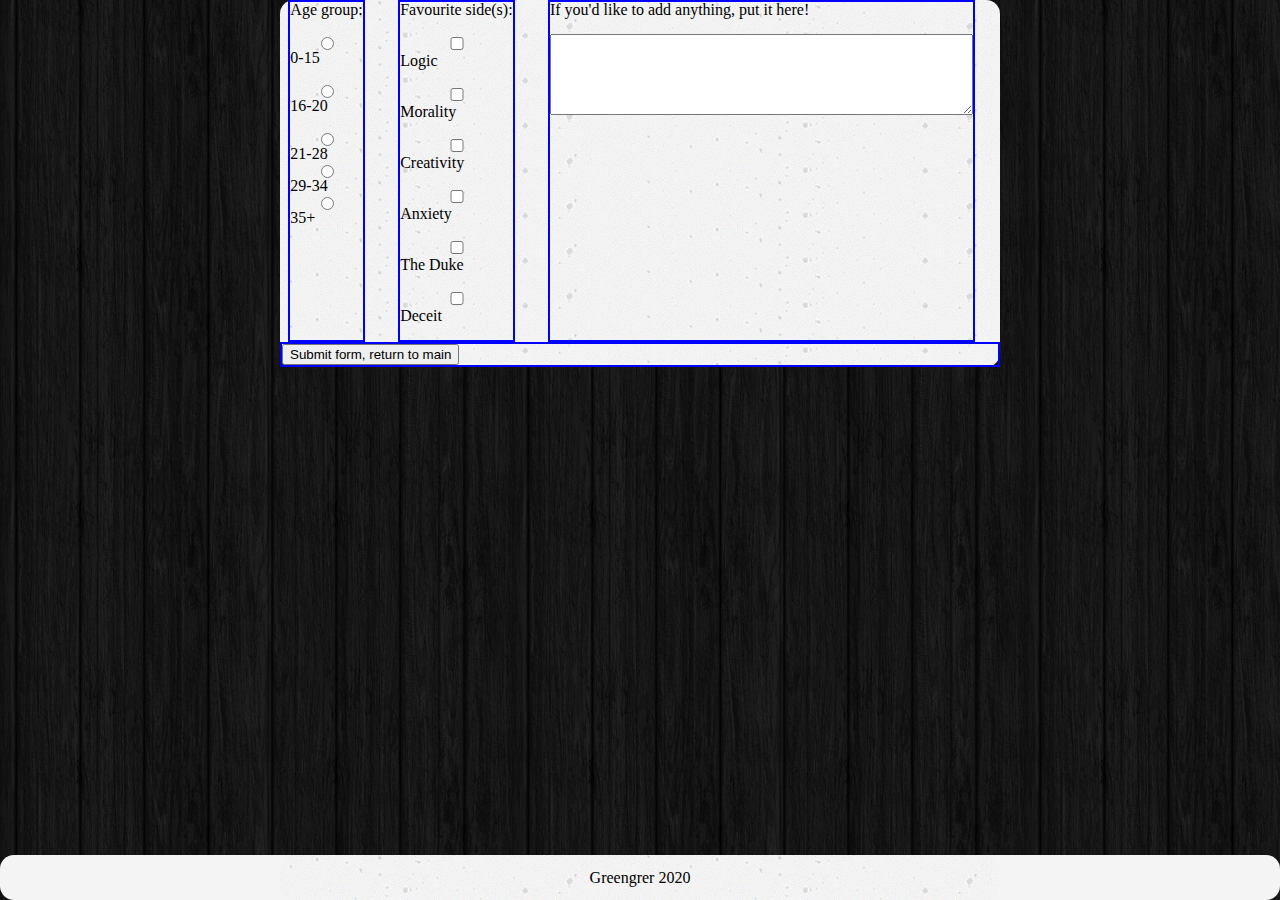
==== form.html @ 9d0e8385 "-Added all files into local repository." ====
<!DOCTYPE html>
<html lang="en">
	<head>
		<title>Dipping in Sanders Sides</title>
		<meta name="viewport" content="width=device-width, initial-scale=0.86, maximum-scale=3.0, minimum-scale=0.86" />
		<link rel="stylesheet" href="reset.css" />
		<link rel="stylesheet" href="common.css" />
		<link rel="stylesheet" href="form.css" />
		<meta charset="UTF-8">
	</head>
	<body>
		<div class="wrapper">
			<main class="content">
				<div class="container">
					<form>
						<div class="form__row">
							<div class="form__age-input form__element">
								<div class="form__question">Age group:</div>
								<br>
								<input type="radio" id="0-15" name="age" value="0-15">
								<label for="0-15"> 0-15</label><br>
								<input type="radio" id="16-20" name="age" value="16-20">
								<label for="16-20"> 16-20</label><br>
								<input type="radio" id="21-28" name="age" value="21-28">
								<label for="21-28"> 21-28</label>
								<input type="radio" id="29-34" name="age" value="29-34">
								<label for="other"> 29-34</label>
								<input type="radio" id="35+" name="age" value="35+">
								<label for="35+"> 35+</label>
							</div>
							<br>
							<div class="form__favourites-input form__element">
								<div class="form__question">Favourite side(s):</div>
								<br>
								<input type="checkbox" id="Logic" name="Logic" value="Logic">
								<label for="Logic"> Logic</label><br>
								<input type="checkbox" id="Morality" name="Morality" value="Morality">
								<label for="Morality"> Morality</label><br>
								<input type="checkbox" id="Creativity" name="Creativity" value="Creativity">
								<label for="Creativity"> Creativity</label><br>
								<input type="checkbox" id="Anxiety" name="Anxiety" value="Anxiety">
								<label for="Anxiety"> Anxiety</label><br>
								<input type="checkbox" id="Duke" name="Duke" value="The Duke">
								<label for="Duke"> The Duke</label><br>
								<input type="checkbox" id="Deceit" name="Deceit" value="Deceit">
								<label for="Deceit"> Deceit</label><br>
							</div>
							<br>
							<div class="form__text-input form__element">
								<p>If you'd like to add anything, put it here!</p>
								<br>
								<textarea rows = "5" cols = "50" name = "additions"></textarea>
							</div>
							<br>
						</div>
						<div class="form__submit-and-redirect form__element">
							<a href="../Main/Main.html">
								<button type="submit">Submit form, return to main</button>
							</a>
						</div>
					</form>
				</div>
			</main>
			<footer class="footer">
				<div class="container">
					<div class="footer__row">
						<div class="footer__text">Greengrer 2020</div>
					</div>
				</div>
			</footer>
		</div>
	</body>
</html>
---- common.css ----
body{
	background-image: url('images/dark_wood.png');
}

.wrapper{

	display: flex;
	flex-direction: column;
	min-height: 100vh;
	border-radius: 14px;
}


.content{
	flex: 1;
}

.container{
	background-image: url("images/concrete-texture.png");
	max-width: 720px;
	margin: 0 auto;
	border-radius: 14px;
}


.footer{	
	background-color: #f4f4f4;
	border-radius: 14px;
}

.footer__row{
	display: flex;


	justify-content: center;
	align-items: center;
	height: 45px;
}

.footer__text{

}
---- form.css ----
.form__row {
	display: flex;
	flex-direction: row;
	justify-content: space-around;
}
.form__age-input {
	display:flex;
	flex-direction: column;
}
.form__question {
}
.form__element{
	border: 2px solid blue;
}
.form__favourites-input {
	display: flex;
	flex-direction: column;
}
.form__text-input {}
.form__submit-and-redirect {}
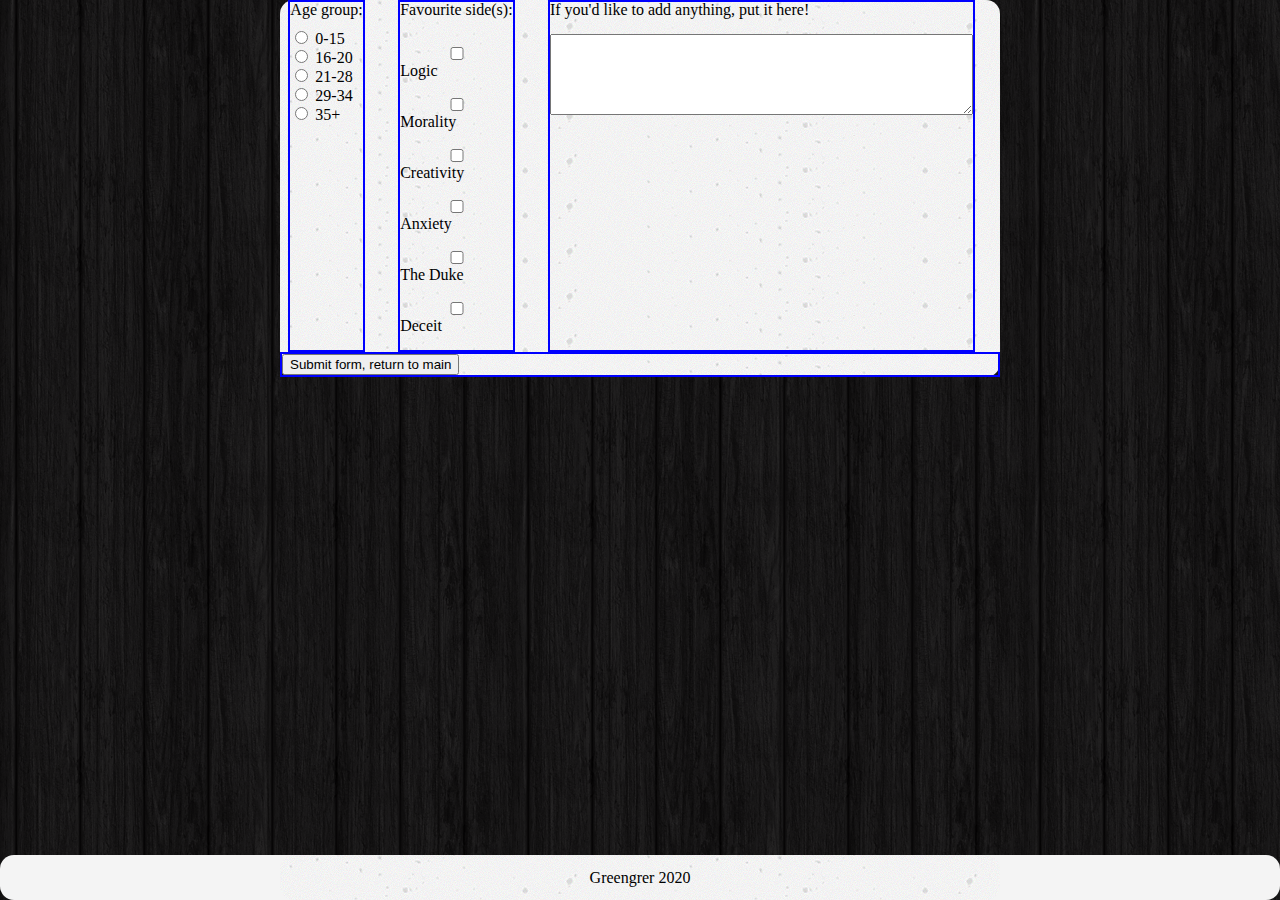
==== commit 6f8ecfe6: "[form.html] Radio button and label on same line" ====
--- a/form.html
+++ b/form.html
@@ -1,73 +1,81 @@
 <!DOCTYPE html>
 <html lang="en">
-	<head>
-		<title>Dipping in Sanders Sides</title>
-		<meta name="viewport" content="width=device-width, initial-scale=0.86, maximum-scale=3.0, minimum-scale=0.86" />
-		<link rel="stylesheet" href="reset.css" />
-		<link rel="stylesheet" href="common.css" />
-		<link rel="stylesheet" href="form.css" />
-		<meta charset="UTF-8">
-	</head>
-	<body>
-		<div class="wrapper">
-			<main class="content">
-				<div class="container">
-					<form>
-						<div class="form__row">
-							<div class="form__age-input form__element">
-								<div class="form__question">Age group:</div>
-								<br>
-								<input type="radio" id="0-15" name="age" value="0-15">
-								<label for="0-15"> 0-15</label><br>
-								<input type="radio" id="16-20" name="age" value="16-20">
-								<label for="16-20"> 16-20</label><br>
-								<input type="radio" id="21-28" name="age" value="21-28">
-								<label for="21-28"> 21-28</label>
-								<input type="radio" id="29-34" name="age" value="29-34">
-								<label for="other"> 29-34</label>
-								<input type="radio" id="35+" name="age" value="35+">
-								<label for="35+"> 35+</label>
-							</div>
-							<br>
-							<div class="form__favourites-input form__element">
-								<div class="form__question">Favourite side(s):</div>
-								<br>
-								<input type="checkbox" id="Logic" name="Logic" value="Logic">
-								<label for="Logic"> Logic</label><br>
-								<input type="checkbox" id="Morality" name="Morality" value="Morality">
-								<label for="Morality"> Morality</label><br>
-								<input type="checkbox" id="Creativity" name="Creativity" value="Creativity">
-								<label for="Creativity"> Creativity</label><br>
-								<input type="checkbox" id="Anxiety" name="Anxiety" value="Anxiety">
-								<label for="Anxiety"> Anxiety</label><br>
-								<input type="checkbox" id="Duke" name="Duke" value="The Duke">
-								<label for="Duke"> The Duke</label><br>
-								<input type="checkbox" id="Deceit" name="Deceit" value="Deceit">
-								<label for="Deceit"> Deceit</label><br>
-							</div>
-							<br>
-							<div class="form__text-input form__element">
-								<p>If you'd like to add anything, put it here!</p>
-								<br>
-								<textarea rows = "5" cols = "50" name = "additions"></textarea>
-							</div>
-							<br>
-						</div>
-						<div class="form__submit-and-redirect form__element">
-							<a href="../Main/Main.html">
-								<button type="submit">Submit form, return to main</button>
-							</a>
-						</div>
-					</form>
-				</div>
-			</main>
-			<footer class="footer">
-				<div class="container">
-					<div class="footer__row">
-						<div class="footer__text">Greengrer 2020</div>
-					</div>
-				</div>
-			</footer>
-		</div>
-	</body>
-</html>+<head>
+    <title>Dipping in Sanders Sides</title>
+    <meta name="viewport" content="width=device-width, initial-scale=0.86, maximum-scale=3.0, minimum-scale=0.86"/>
+    <link rel="stylesheet" href="css/reset.css"/>
+    <link rel="stylesheet" href="css/common.css"/>
+    <link rel="stylesheet" href="css/form.css"/>
+    <meta charset="UTF-8">
+</head>
+<body>
+<div class="wrapper">
+    <main class="content">
+        <div class="container">
+            <form>
+                <div class="form__row">
+                    <div class="form__age-input form__element">
+                        <div class="form__question">Age group:</div>
+                        <div>
+                            <input type="radio" id="0-15" name="age" value="0-15">
+                            <label for="0-15"> 0-15</label>
+                        </div>
+                        <div><input type="radio" id="16-20" name="age" value="16-20">
+                            <label for="16-20"> 16-20</label>
+                        </div>
+                        <div>
+                            <input type="radio" id="21-28" name="age" value="21-28">
+                            <label for="21-28"> 21-28</label>
+                        </div>
+                        <div>
+                            <input type="radio" id="29-34" name="age" value="29-34">
+                            <label for="other"> 29-34</label>
+                        </div>
+                        <div>
+                            <input type="radio" id="35+" name="age" value="35+">
+                            <label for="35+"> 35+</label>
+                        </div>
+                    </div>
+                    <br>
+                    <div class="form__favourites-input form__element">
+                        <div class="form__question">Favourite side(s):</div>
+                        <br>
+                        <input type="checkbox" id="Logic" name="Logic" value="Logic">
+                        <label for="Logic"> Logic</label><br>
+                        <input type="checkbox" id="Morality" name="Morality" value="Morality">
+                        <label for="Morality"> Morality</label><br>
+                        <input type="checkbox" id="Creativity" name="Creativity" value="Creativity">
+                        <label for="Creativity"> Creativity</label><br>
+                        <input type="checkbox" id="Anxiety" name="Anxiety" value="Anxiety">
+                        <label for="Anxiety"> Anxiety</label><br>
+                        <input type="checkbox" id="Duke" name="Duke" value="The Duke">
+                        <label for="Duke"> The Duke</label><br>
+                        <input type="checkbox" id="Deceit" name="Deceit" value="Deceit">
+                        <label for="Deceit"> Deceit</label><br>
+                    </div>
+                    <br>
+                    <div class="form__text-input form__element">
+                        <p>If you'd like to add anything, put it here!</p>
+                        <br>
+                        <textarea rows="5" cols="50" name="additions"></textarea>
+                    </div>
+                    <br>
+                </div>
+                <div class="form__submit-and-redirect form__element">
+                    <a href="../Main/Main.html">
+                        <button type="submit">Submit form, return to main</button>
+                    </a>
+                </div>
+            </form>
+        </div>
+    </main>
+    <footer class="footer">
+        <div class="container">
+            <div class="footer__row">
+                <div class="footer__text">Greengrer 2020</div>
+            </div>
+        </div>
+    </footer>
+</div>
+</body>
+</html>
--- a/css/common.css
+++ b/css/common.css
@@ -0,0 +1,46 @@
+* {
+	box-sizing: border-box;
+}
+
+body{
+	background-image: url('../images/dark_wood.png');
+}
+
+.wrapper{
+
+	display: flex;
+	flex-direction: column;
+	min-height: 100vh;
+	border-radius: 14px;
+}
+
+
+.content{
+	flex: 1;
+}
+
+.container{
+	background-image: url("../images/concrete-texture.png");
+	max-width: 720px;
+	margin: 0 auto;
+	border-radius: 14px;
+}
+
+
+.footer{	
+	background-color: #f4f4f4;
+	border-radius: 14px;
+}
+
+.footer__row{
+	display: flex;
+
+
+	justify-content: center;
+	align-items: center;
+	height: 45px;
+}
+
+.footer__text{
+
+}
--- a/css/form.css
+++ b/css/form.css
@@ -0,0 +1,21 @@
+.form__row {
+	display: flex;
+	flex-direction: row;
+	justify-content: space-around;
+}
+.form__age-input {
+	display:flex;
+	flex-direction: column;
+}
+.form__question {
+	margin-bottom: 10px;
+}
+.form__element{
+	border: 2px solid blue;
+}
+.form__favourites-input {
+	display: flex;
+	flex-direction: column;
+}
+.form__text-input {}
+.form__submit-and-redirect {}
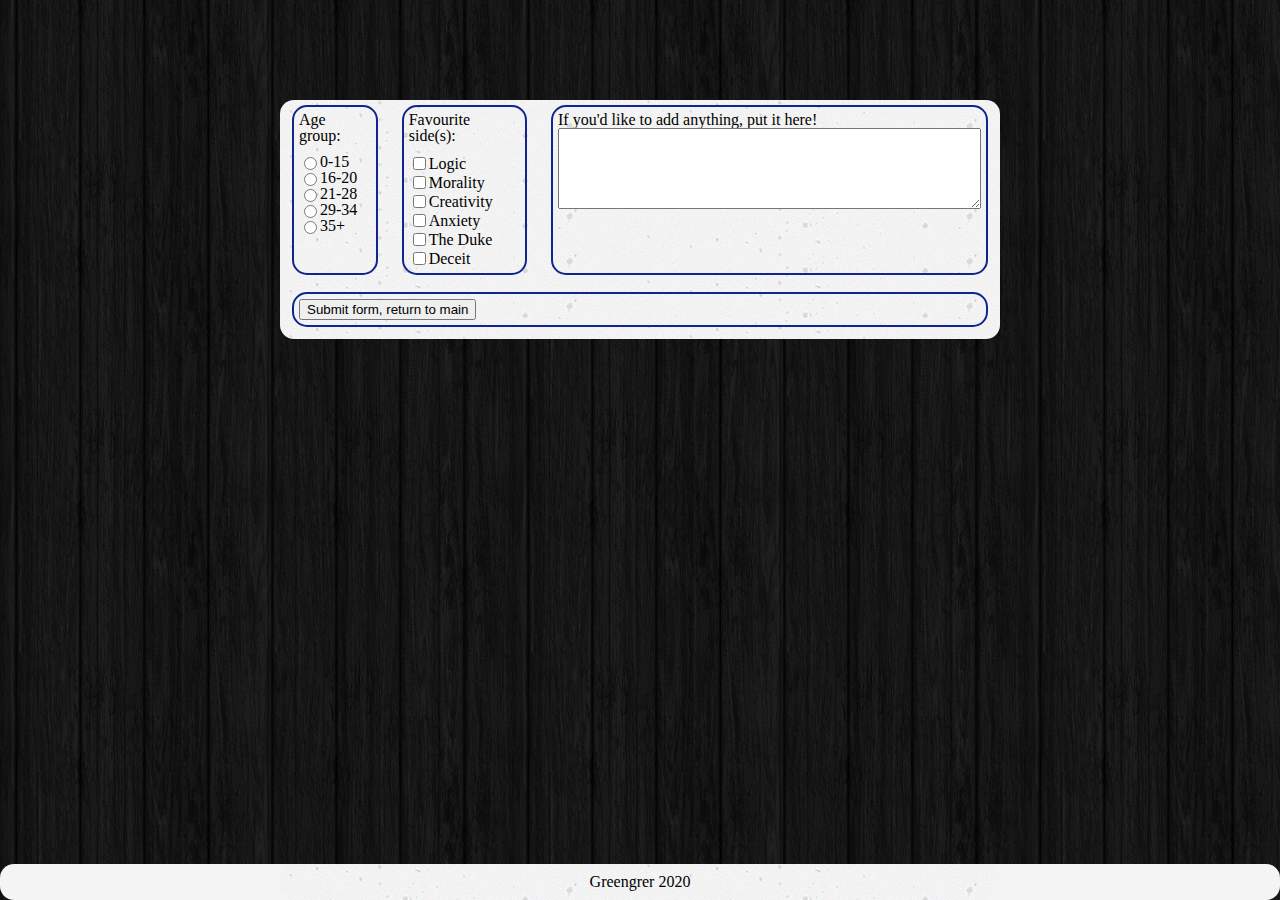
==== commit a4c7bd11: "Navodim marafet" ====
--- a/form.html
+++ b/form.html
@@ -11,60 +11,67 @@
 <body>
 <div class="wrapper">
     <main class="content">
-        <div class="container">
-            <form>
+        <div class="container main-container">
+            <form action="index.html">
                 <div class="form__row">
                     <div class="form__age-input form__element">
                         <div class="form__question">Age group:</div>
-                        <div>
+                        <div class="option">
                             <input type="radio" id="0-15" name="age" value="0-15">
                             <label for="0-15"> 0-15</label>
                         </div>
-                        <div><input type="radio" id="16-20" name="age" value="16-20">
+                        <div class="option">
+                            <input type="radio" id="16-20" name="age" value="16-20">
                             <label for="16-20"> 16-20</label>
                         </div>
-                        <div>
+                        <div class="option">
                             <input type="radio" id="21-28" name="age" value="21-28">
                             <label for="21-28"> 21-28</label>
                         </div>
-                        <div>
+                        <div class="option">
                             <input type="radio" id="29-34" name="age" value="29-34">
                             <label for="other"> 29-34</label>
                         </div>
-                        <div>
+                        <div class="option">
                             <input type="radio" id="35+" name="age" value="35+">
                             <label for="35+"> 35+</label>
                         </div>
                     </div>
-                    <br>
                     <div class="form__favourites-input form__element">
                         <div class="form__question">Favourite side(s):</div>
-                        <br>
-                        <input type="checkbox" id="Logic" name="Logic" value="Logic">
-                        <label for="Logic"> Logic</label><br>
-                        <input type="checkbox" id="Morality" name="Morality" value="Morality">
-                        <label for="Morality"> Morality</label><br>
-                        <input type="checkbox" id="Creativity" name="Creativity" value="Creativity">
-                        <label for="Creativity"> Creativity</label><br>
-                        <input type="checkbox" id="Anxiety" name="Anxiety" value="Anxiety">
-                        <label for="Anxiety"> Anxiety</label><br>
-                        <input type="checkbox" id="Duke" name="Duke" value="The Duke">
-                        <label for="Duke"> The Duke</label><br>
-                        <input type="checkbox" id="Deceit" name="Deceit" value="Deceit">
-                        <label for="Deceit"> Deceit</label><br>
+                        <div class="option">
+                            <input type="checkbox" id="Logic" name="Logic" value="Logic">
+                            <label for="Logic"> Logic</label>
+                        </div>
+                        <div class="option">
+                            <input type="checkbox" id="Morality" name="Morality" value="Morality">
+                            <label for="Morality"> Morality</label>
+                        </div>
+                        <div class="option">
+                            <input type="checkbox" id="Creativity" name="Creativity" value="Creativity">
+                            <label for="Creativity"> Creativity</label>
+                        </div>
+                        <div class="option">
+                            <input type="checkbox" id="Anxiety" name="Anxiety" value="Anxiety">
+                            <label for="Anxiety"> Anxiety</label>
+                        </div>
+                        <div class="option">
+                            <input type="checkbox" id="Duke" name="Duke" value="The Duke">
+                            <label for="Duke"> The Duke</label>
+                        </div>
+                        <div class="option">
+                            <input type="checkbox" id="Deceit" name="Deceit" value="Deceit">
+                            <label for="Deceit"> Deceit</label>
+                        </div>
                     </div>
                     <br>
                     <div class="form__text-input form__element">
-                        <p>If you'd like to add anything, put it here!</p>
-                        <br>
+                        <p class="description">If you'd like to add anything, put it here!</p>
                         <textarea rows="5" cols="50" name="additions"></textarea>
                     </div>
-                    <br>
                 </div>
                 <div class="form__submit-and-redirect form__element">
-                    <a href="../Main/Main.html">
-                        <button type="submit">Submit form, return to main</button>
-                    </a>
+                    <button type="submit">Submit form, return to main</button>
                 </div>
             </form>
         </div>
--- a/css/common.css
+++ b/css/common.css
@@ -1,46 +1,69 @@
 * {
-	box-sizing: border-box;
+    box-sizing: border-box;
 }
 
-body{
-	background-image: url('../images/dark_wood.png');
+body {
+    background-image: url('../images/dark_wood.png');
 }
 
-.wrapper{
+.wrapper {
 
-	display: flex;
-	flex-direction: column;
-	min-height: 100vh;
-	border-radius: 14px;
+    display: flex;
+    flex-direction: column;
+    min-height: 100vh;
+    border-radius: 14px;
 }
 
 
-.content{
-	flex: 1;
+.content {
+    flex: 1;
+    display: flex;
+    flex-direction: column;
+    align-items: center;
 }
 
-.container{
-	background-image: url("../images/concrete-texture.png");
-	max-width: 720px;
-	margin: 0 auto;
-	border-radius: 14px;
+.container {
+    background-image: url("../images/concrete-texture.png");
+    max-width: 720px;
+    margin: 0 auto;
+    border-radius: 14px;
 }
 
 
-.footer{	
-	background-color: #f4f4f4;
-	border-radius: 14px;
+.footer {
+    background-color: #f4f4f4;
+    border-radius: 14px;
 }
 
-.footer__row{
-	display: flex;
+.footer__row {
+    display: flex;
+    flex-direction: column;
 
-
-	justify-content: center;
-	align-items: center;
-	height: 45px;
+    justify-content: center;
+    align-items: center;
+    padding: 10px 0;
 }
 
-.footer__text{
+.button {
+    width: 130px;
+    height: 35px;
+    border: 1px #ccc solid;
+    background-color: orange;
+    border-radius: 20px;
+    display: flex;
+    align-items: center;
+    justify-content: center;
+    text-decoration: none;
+    color: #3f3b6c;
+    font-weight: 500;
+}
 
+.button:hover {
+    background-color: transparent;
 }
+
+.button:active {
+    background-color: #3f3b6c;
+    border-color: orange;
+    color: orange;
+}
--- a/css/form.css
+++ b/css/form.css
@@ -1,3 +1,6 @@
+.main-container{
+	margin-top: 100px;
+}
 .form__row {
 	display: flex;
 	flex-direction: row;
@@ -11,11 +14,20 @@
 	margin-bottom: 10px;
 }
 .form__element{
-	border: 2px solid blue;
+	margin: 5px 12px 12px;
+	padding: 5px 5px;
+	border-radius: 15px;
+	border: 2px solid #10258d;
 }
 .form__favourites-input {
 	display: flex;
 	flex-direction: column;
 }
+.option{
+	display: flex;
+	justify-content: flex-start;
+	align-items: center;
+}
 .form__text-input {}
-.form__submit-and-redirect {}
+.form__submit-and-redirect {
+}
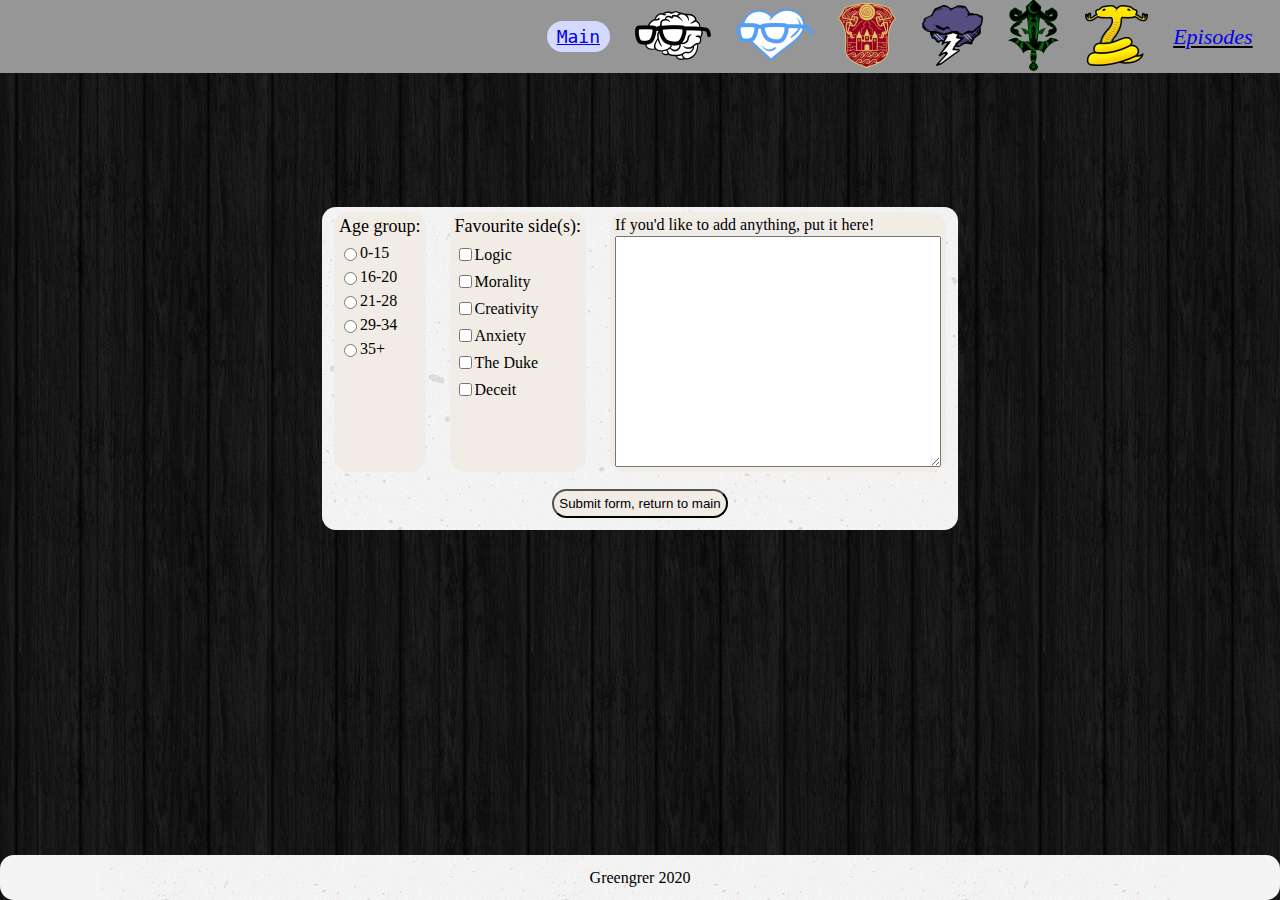
==== commit e2ae4ecb: "-made proportional logos for header. - Made the header. - Added header to all media pages and to pag" ====
--- a/form.html
+++ b/form.html
@@ -9,80 +9,106 @@
     <meta charset="UTF-8">
 </head>
 <body>
-<div class="wrapper">
-    <main class="content">
-        <div class="container main-container">
-            <form action="index.html">
-                <div class="form__row">
-                    <div class="form__age-input form__element">
-                        <div class="form__question">Age group:</div>
-                        <div class="option">
-                            <input type="radio" id="0-15" name="age" value="0-15">
-                            <label for="0-15"> 0-15</label>
+    <div class="wrapper">
+        <div class="header">
+            <div class="header__row">
+                <div class="return-to-main">
+                    <a href="index.html" class="button header__button">Main</a>
+                </div>
+                <a href="Media pages/Logic.html" class="Logic">
+                    <img src="images/Logos/LogicLogo-header.png">
+                </a>
+                <a href="Media pages/Morality.html" class="Morality">
+                    <img src="images/Logos/MoralityLogo-header.png">
+                </a>
+                <a href="Media pages/Creativity.html" class="Creativity">
+                    <img src="images/Logos/CreativityLogo-header.png">
+                </a>
+                <a href="Media pages/Anxiety.html" class="Anxiety">
+                    <img src="images/Logos/AnxietyLogo-header.png">
+                </a>
+                <a href="Media pages/Duke.html" class="Duke">
+                    <img src="images/Logos/DukeLogo-header.png">
+                </a>
+                <a href="Media pages/Deceit.html" class="Deceit">
+                    <img src="images/Logos/DeceitLogo-header.png">
+                </a>
+                <a href="Media pages/episodes.html" class="header__link">Episodes</a>
+            </div>
+        </div>
+        <main class="content">
+            <div class="container main-container">
+                <form action="index.html">
+                    <div class="form__row">
+                        <div class="form__age-input form__element">
+                            <div class="form__question">Age group:</div>
+                            <div class="option">
+                                <input type="radio" id="0-15" name="age" value="0-15">
+                                <label for="0-15">  0-15</label>
+                            </div>
+                            <div class="option">
+                                <input type="radio" id="16-20" name="age" value="16-20">
+                                <label for="16-20">  16-20</label>
+                            </div>
+                            <div class="option">
+                                <input type="radio" id="21-28" name="age" value="21-28">
+                                <label for="21-28">  21-28</label>
+                            </div>
+                            <div class="option">
+                                <input type="radio" id="29-34" name="age" value="29-34">
+                                <label for="other">  29-34</label>
+                            </div>
+                            <div class="option">
+                                <input type="radio" id="35+" name="age" value="35+">
+                                <label for="35+">  35+</label>
+                            </div>
                         </div>
-                        <div class="option">
-                            <input type="radio" id="16-20" name="age" value="16-20">
-                            <label for="16-20"> 16-20</label>
+                        <div class="form__favourites-input form__element">
+                            <div class="form__question">Favourite side(s):</div>
+                            <div class="option">
+                                <input type="checkbox" id="Logic" name="Logic" value="Logic">
+                                <label for="Logic">  Logic</label>
+                            </div>
+                            <div class="option">
+                                <input type="checkbox" id="Morality" name="Morality" value="Morality">
+                                <label for="Morality">  Morality</label>
+                            </div>
+                            <div class="option">
+                                <input type="checkbox" id="Creativity" name="Creativity" value="Creativity">
+                                <label for="Creativity">  Creativity</label>
+                            </div>
+                            <div class="option">
+                                <input type="checkbox" id="Anxiety" name="Anxiety" value="Anxiety">
+                                <label for="Anxiety">  Anxiety</label>
+                            </div>
+                            <div class="option">
+                                <input type="checkbox" id="Duke" name="Duke" value="The Duke">
+                                <label for="Duke">  The Duke</label>
+                            </div>
+                            <div class="option">
+                                <input type="checkbox" id="Deceit" name="Deceit" value="Deceit">
+                                <label for="Deceit">  Deceit</label>
+                            </div>
                         </div>
-                        <div class="option">
-                            <input type="radio" id="21-28" name="age" value="21-28">
-                            <label for="21-28"> 21-28</label>
-                        </div>
-                        <div class="option">
-                            <input type="radio" id="29-34" name="age" value="29-34">
-                            <label for="other"> 29-34</label>
-                        </div>
-                        <div class="option">
-                            <input type="radio" id="35+" name="age" value="35+">
-                            <label for="35+"> 35+</label>
+                        <br>
+                        <div class="form__text-input form__element">
+                            <p class="description">If you'd like to add anything, put it here!</p>
+                            <textarea rows="15" cols="38" name="additions"></textarea>
                         </div>
                     </div>
-                    <div class="form__favourites-input form__element">
-                        <div class="form__question">Favourite side(s):</div>
-                        <div class="option">
-                            <input type="checkbox" id="Logic" name="Logic" value="Logic">
-                            <label for="Logic"> Logic</label>
-                        </div>
-                        <div class="option">
-                            <input type="checkbox" id="Morality" name="Morality" value="Morality">
-                            <label for="Morality"> Morality</label>
-                        </div>
-                        <div class="option">
-                            <input type="checkbox" id="Creativity" name="Creativity" value="Creativity">
-                            <label for="Creativity"> Creativity</label>
-                        </div>
-                        <div class="option">
-                            <input type="checkbox" id="Anxiety" name="Anxiety" value="Anxiety">
-                            <label for="Anxiety"> Anxiety</label>
-                        </div>
-                        <div class="option">
-                            <input type="checkbox" id="Duke" name="Duke" value="The Duke">
-                            <label for="Duke"> The Duke</label>
-                        </div>
-                        <div class="option">
-                            <input type="checkbox" id="Deceit" name="Deceit" value="Deceit">
-                            <label for="Deceit"> Deceit</label>
-                        </div>
+                    <div class="form__submit-and-redirect">
+                        <button type="submit" id="submit-button" class="form__element">Submit form, return to main</button>
                     </div>
-                    <br>
-                    <div class="form__text-input form__element">
-                        <p class="description">If you'd like to add anything, put it here!</p>
-                        <textarea rows="5" cols="50" name="additions"></textarea>
-                    </div>
+                </form>
+            </div>
+        </main>
+        <footer class="footer">
+            <div class="container">
+                <div class="footer__row">
+                    <div class="footer__text">Greengrer 2020</div>
                 </div>
-                <div class="form__submit-and-redirect form__element">
-                    <button type="submit">Submit form, return to main</button>
-                </div>
-            </form>
-        </div>
-    </main>
-    <footer class="footer">
-        <div class="container">
-            <div class="footer__row">
-                <div class="footer__text">Greengrer 2020</div>
             </div>
-        </div>
-    </footer>
-</div>
+        </footer>
+    </div>
 </body>
 </html>
--- a/css/common.css
+++ b/css/common.css
@@ -1,69 +1,100 @@
 * {
-    box-sizing: border-box;
+	box-sizing: border-box;
+	margin-top: 3px;
 }
 
-body {
-    background-image: url('../images/dark_wood.png');
+body{
+	background-image: url('../images/dark_wood.png');
 }
 
-.wrapper {
+.wrapper{
 
-    display: flex;
-    flex-direction: column;
-    min-height: 100vh;
-    border-radius: 14px;
+	display: flex;
+	flex-direction: column;
+	min-height: 100vh;
+	border-radius: 14px;
+}
+
+.header {
+	height: 73px;
+	background-color: #969696;
+	display: flex;
+	justify-content: flex-end;
+}
+
+.header__row {
+	display:flex;
+	justify-content:space-between;
+	align-items:center;
+	height: 100%;
+	width: 733.38px;
+}
+
+.content{
+	flex: 1;
+	display: flex;
+	flex-direction: column;
+	align-items: center;
+}
+
+.header__button{
+	border-radius:20px;
+	font-size: 18px;
+	background-color: #D3D9FF;
+	font-family: "Lucida console", monospace;
+	padding: 5px 10px;
+	height: 23px;
+}
+
+.header__link{
+	font-size: 22px;
+	font-family: "Times New Roman";
+	font-style: italic;
+	font-weight: 500;
+	text-decoration-color: black;
+	margin-right: 27.404px;
+}
+
+.Logic{
+}
+
+.Morality{
+}
+
+.Creativity{
+}
+
+.Anxiety{
+}
+
+.Duke{
+}
+
+.Deceit{
+}
+
+.container{
+	background-image: url("../images/concrete-texture.png");
+	max-width: 1080px;
+	margin: 0 auto;
+	border-radius: 14px;
 }
 
 
-.content {
-    flex: 1;
-    display: flex;
-    flex-direction: column;
-    align-items: center;
+.footer{	
+	background-color: #f4f4f4;
+	border-radius: 14px;
 }
 
-.container {
-    background-image: url("../images/concrete-texture.png");
-    max-width: 720px;
-    margin: 0 auto;
-    border-radius: 14px;
+.footer__row{
+	display: flex;
+
+
+	justify-content: center;
+	align-items: center;
+	height: 45px;
 }
 
+.footer__text{
 
-.footer {
-    background-color: #f4f4f4;
-    border-radius: 14px;
 }
-
-.footer__row {
-    display: flex;
-    flex-direction: column;
-
-    justify-content: center;
-    align-items: center;
-    padding: 10px 0;
-}
-
-.button {
-    width: 130px;
-    height: 35px;
-    border: 1px #ccc solid;
-    background-color: orange;
-    border-radius: 20px;
-    display: flex;
-    align-items: center;
-    justify-content: center;
-    text-decoration: none;
-    color: #3f3b6c;
-    font-weight: 500;
-}
-
-.button:hover {
-    background-color: transparent;
-}
-
-.button:active {
-    background-color: #3f3b6c;
-    border-color: orange;
-    color: orange;
-}
--- a/css/form.css
+++ b/css/form.css
@@ -1,6 +1,8 @@
 .main-container{
-	margin-top: 100px;
+	top: 23%;
+	position: sticky;
 }
+
 .form__row {
 	display: flex;
 	flex-direction: row;
@@ -12,12 +14,13 @@
 }
 .form__question {
 	margin-bottom: 10px;
+	font-size: 18px;
 }
 .form__element{
 	margin: 5px 12px 12px;
 	padding: 5px 5px;
 	border-radius: 15px;
-	border: 2px solid #10258d;
+	background-color: #F2ECE7;
 }
 .form__favourites-input {
 	display: flex;
@@ -27,7 +30,20 @@
 	display: flex;
 	justify-content: flex-start;
 	align-items: center;
+	margin-bottom: 8px;
 }
-.form__text-input {}
+.form__text-input {
+	display: flex;
+	flex-direction: column;
+	justify-content: space-between;
+}
 .form__submit-and-redirect {
+	display: flex;
+	justify-content: center;
+	align-items: center;
 }
+
+#submit-button{
+	margin-left: auto;
+	margin-right: auto;
+}